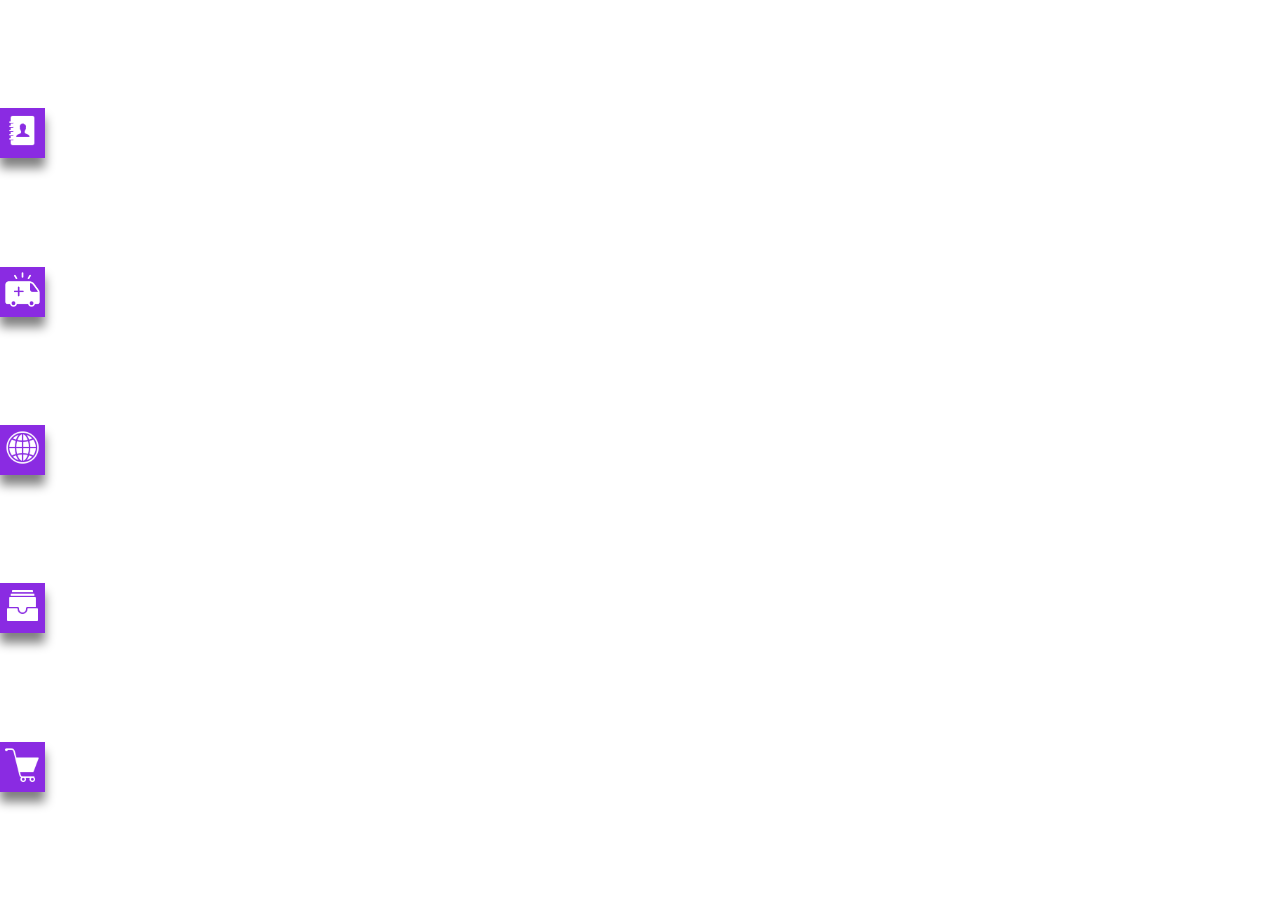
==== cases/case-01.html @ fb924af3 "first commit" ====
<!DOCTYPE html>
<html lang="en">
<head>
    <meta charset="UTF-8">
    <meta name="viewport" content="width=device-width, initial-scale=1.0">
    <title>Assignment-04-case-01</title>
    <style>
        body {
            margin: 0;
           
        }

        .content {
            width: 100vw;
            height: 100vh;
            display: flex;
            flex-direction: column;
            justify-content: space-evenly;
            
        }
        .bar{
            display: flex;
            flex-direction: row;
            justify-content: space-between;
            width: 45px;
            height: 50px;
            background-color:blueviolet;
            box-shadow: 0 10px 10px gray;
           
            p{
                font-size: 0;
            }
            img{
                object-fit: cover;
                width: 35px;
                height: 35px;
                margin: 0;
                padding: 5px;
                
            }

            
        }
        .bar:hover{
            width: 200px;
            p{
                font-size: 16px;
                color: white;
                transition-duration: 1.5s;
                /* transition-timing-function:step-start; */
            }
        }
        .bar:hover img{
            object-fit: contain;
        }
        .bar{
            width: 45px;
            transition: all 1.5s ease-in-out;
        }
    </style>
</head>
<body>
    <div class="content">
        <div class="bar">
            <p>Menu One</p>
            <img src="/image/contact.png" alt="">
            </div>
        <div class="bar">
            <p>Menu Two</p>
            <img src="/image/ambulance.png" alt="">
        </div>
            
        <div class="bar">
            <p>Menu Three</p>
        <img src="/image/global.png" alt="">
        </div>
        <div class="bar">
            <p>Menu Four</p>
            <img src="/image/doc.png" alt="">
        </div>
        <div class="bar">
            <p>Menu Five</p>
            <img src="/image/cart.png" alt="">
        </div>
    </div>
</body>
</html>
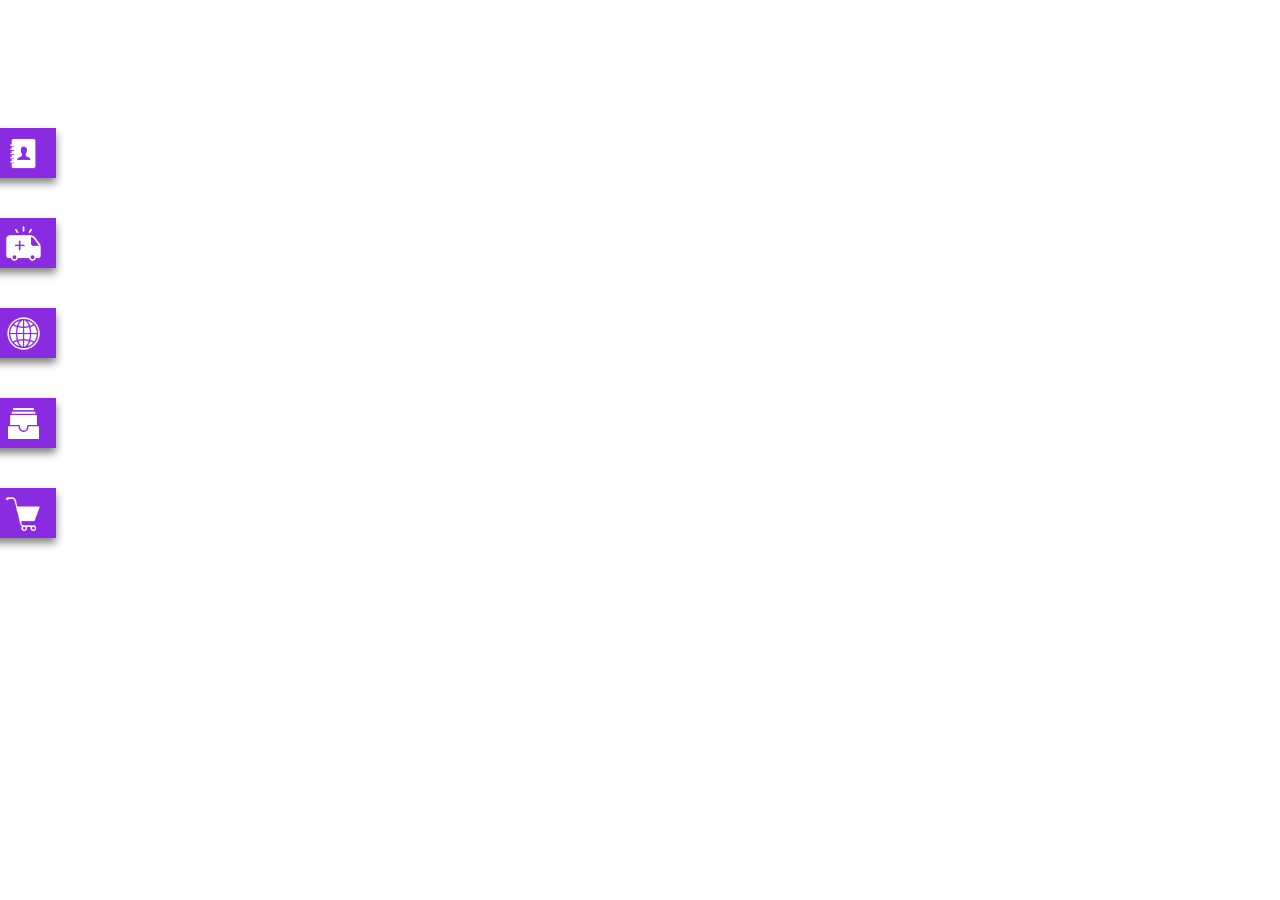
==== commit 35870079: "done" ====
--- a/cases/case-01.html
+++ b/cases/case-01.html
@@ -5,58 +5,49 @@
     <meta name="viewport" content="width=device-width, initial-scale=1.0">
     <title>Assignment-04-case-01</title>
     <style>
-        body {
-            margin: 0;
-           
-        }
-
-        .content {
-            width: 100vw;
-            height: 100vh;
+        .content{
+            width: 220px;
+            height: 490px;
+            position: relative;
+            top: 80px;
             display: flex;
             flex-direction: column;
             justify-content: space-evenly;
-            
+            right: 172px;
         }
-        .bar{
+        .content>div{
+            left: 0;
+            background-color: blueviolet;
             display: flex;
             flex-direction: row;
             justify-content: space-between;
-            width: 45px;
+            align-items: center;
             height: 50px;
-            background-color:blueviolet;
-            box-shadow: 0 10px 10px gray;
-           
-            p{
-                font-size: 0;
-            }
-            img{
-                object-fit: cover;
+            position: relative;
+            color: white;
+            box-shadow: 0 5px 8px gray;
+            transition: all 1.5s ease-in-out;
+        }
+        .content>div>p{
+            margin-left: 15px;
+            color: white;
+            font-weight: bold;
+        }
+        .content>div>img{
+            position: absolute;
+            right: 10px;
+            font-size: 28px;
+
+            object-fit: cover;
                 width: 35px;
                 height: 35px;
-                margin: 0;
-                padding: 5px;
-                
-            }
-
-            
+                margin-right: 5px;
         }
-        .bar:hover{
-            width: 200px;
-            p{
-                font-size: 16px;
-                color: white;
-                transition-duration: 1.5s;
-                /* transition-timing-function:step-start; */
-            }
-        }
-        .bar:hover img{
-            object-fit: contain;
-        }
-        .bar{
-            width: 45px;
+        .content>div:hover{
+            left: 164px;
             transition: all 1.5s ease-in-out;
         }
+        
     </style>
 </head>
 <body>
@@ -65,20 +56,20 @@
             <p>Menu One</p>
             <img src="/image/contact.png" alt="">
             </div>
-        <div class="bar">
+        <div >
             <p>Menu Two</p>
             <img src="/image/ambulance.png" alt="">
         </div>
             
-        <div class="bar">
+        <div>
             <p>Menu Three</p>
         <img src="/image/global.png" alt="">
         </div>
-        <div class="bar">
+        <div >
             <p>Menu Four</p>
             <img src="/image/doc.png" alt="">
         </div>
-        <div class="bar">
+        <div>
             <p>Menu Five</p>
             <img src="/image/cart.png" alt="">
         </div>
